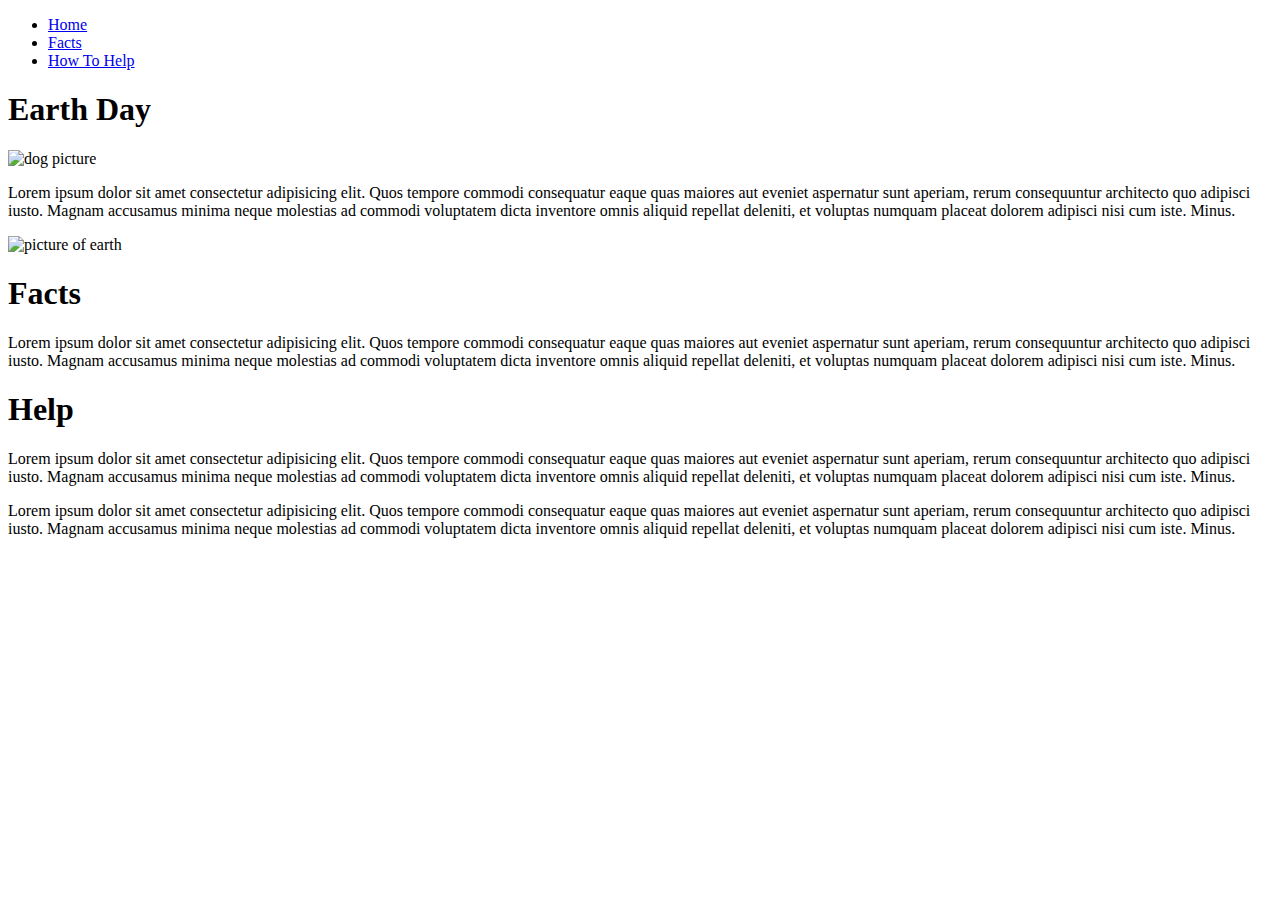
==== index.html @ f1efcfc2 "Create index.html" ====
<!DOCTYPE html>
<html>
  <head>
    <title>Earth Day Website</title>
    <link rel="stylesheet" href="style.css">
  </head>

  <body>
    <nav>
      <ul class="nav-list">
        <li>
          <a href="#">Home</a>
        </li>
        <li>
          <a href="facts.html">Facts</a>
        </li>
        <li>
          <a href="help.html">How To Help</a>
        </li>
      </ul>
    </nav>
    <main>
      <section id="home">
        <h1>Earth Day</h1>

        <img src="./images/download.jpeg" alt="dog picture">

        <p>Lorem ipsum dolor sit amet consectetur adipisicing elit. Quos tempore commodi consequatur eaque quas maiores aut eveniet aspernatur sunt aperiam, rerum consequuntur architecto quo adipisci iusto. Magnam accusamus minima neque molestias ad commodi voluptatem dicta inventore omnis aliquid repellat deleniti, et voluptas numquam placeat dolorem adipisci nisi cum iste. Minus.</p>
        <img src="dakfja" alt="picture of earth" width="300px">
      </section>

      <section id="facts">
        <h1>Facts</h1>
        <p>Lorem ipsum dolor sit amet consectetur adipisicing elit. Quos tempore commodi consequatur eaque quas maiores aut eveniet aspernatur sunt aperiam, rerum consequuntur architecto quo adipisci iusto. Magnam accusamus minima neque molestias ad commodi voluptatem dicta inventore omnis aliquid repellat deleniti, et voluptas numquam placeat dolorem adipisci nisi cum iste. Minus.</p>
      </section>

      <section id="help">
        <h1>Help</h1>
        <p>Lorem ipsum dolor sit amet consectetur adipisicing elit. Quos tempore commodi consequatur eaque quas maiores aut eveniet aspernatur sunt aperiam, rerum consequuntur architecto quo adipisci iusto. Magnam accusamus minima neque molestias ad commodi voluptatem dicta inventore omnis aliquid repellat deleniti, et voluptas numquam placeat dolorem adipisci nisi cum iste. Minus.</p>
        <p>Lorem ipsum dolor sit amet consectetur adipisicing elit. Quos tempore commodi consequatur eaque quas maiores aut eveniet aspernatur sunt aperiam, rerum consequuntur architecto quo adipisci iusto. Magnam accusamus minima neque molestias ad commodi voluptatem dicta inventore omnis aliquid repellat deleniti, et voluptas numquam placeat dolorem adipisci nisi cum iste. Minus.</p>
      </section>
    </main>
  </body>
</html>
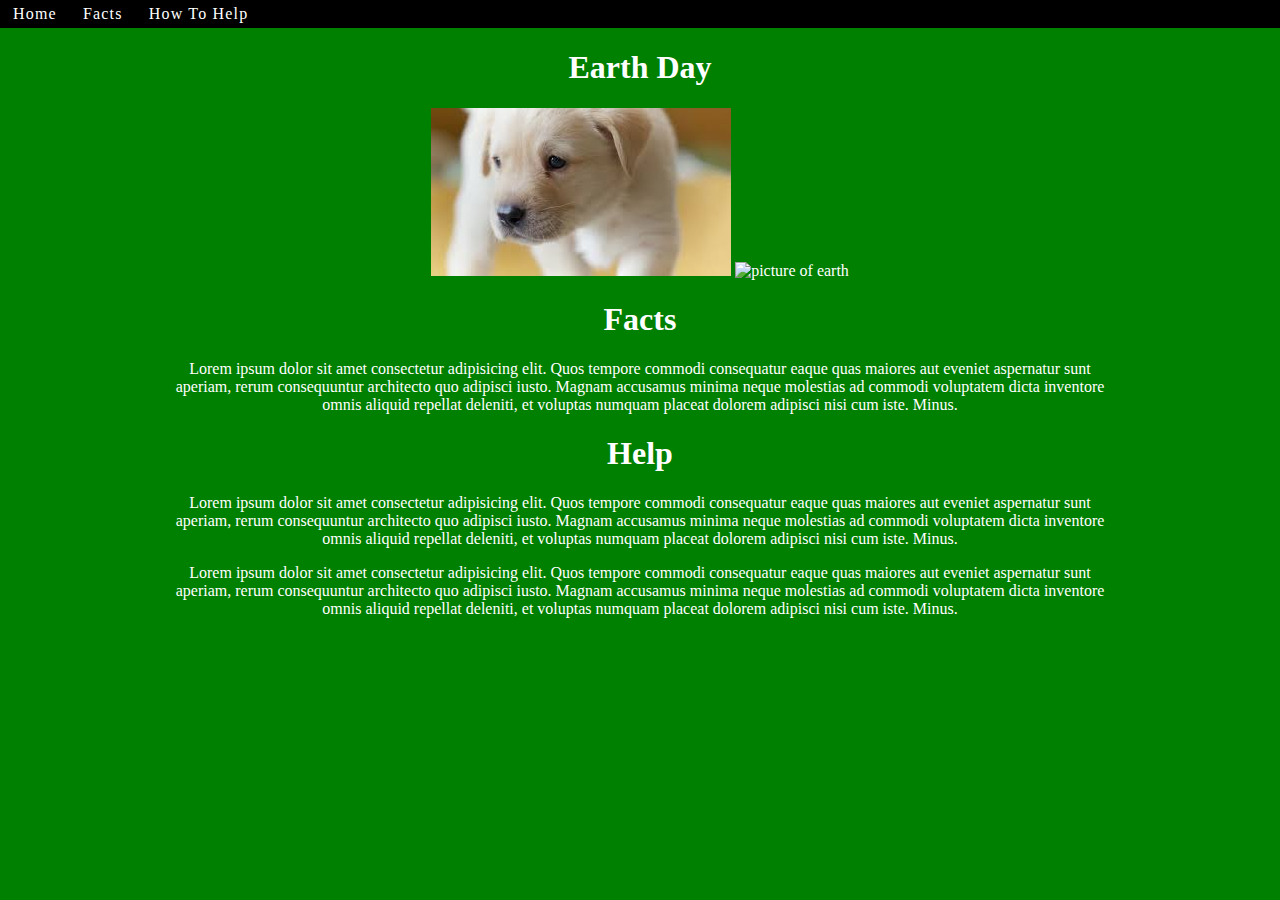
==== commit 6158785b: "Update index.html" ====
--- a/index.html
+++ b/index.html
@@ -25,7 +25,6 @@
 
         <img src="./images/download.jpeg" alt="dog picture">
 
-        <p>Lorem ipsum dolor sit amet consectetur adipisicing elit. Quos tempore commodi consequatur eaque quas maiores aut eveniet aspernatur sunt aperiam, rerum consequuntur architecto quo adipisci iusto. Magnam accusamus minima neque molestias ad commodi voluptatem dicta inventore omnis aliquid repellat deleniti, et voluptas numquam placeat dolorem adipisci nisi cum iste. Minus.</p>
         <img src="dakfja" alt="picture of earth" width="300px">
       </section>
 
--- a/style.css
+++ b/style.css
@@ -0,0 +1,39 @@
+body {
+  background-color: green;
+  color: white;
+  margin: 0;
+  text-align: center;
+}
+
+.nav-list {
+  list-style-type: none;
+  padding: 0;
+  margin: 0;
+  background-color: black;
+  overflow: hidden;
+}
+
+.nav-list li {
+  float: left;
+  padding: 5px;
+  margin: 0 8px;
+}
+
+.nav-list a {
+  text-decoration: none;
+  color: white;
+  letter-spacing:1.2px;
+}
+
+h1 {
+  clear: both;
+}
+
+main {
+  margin: 0 auto;
+  width: 75%;
+}
+
+img {
+  width: 300px;
+}
